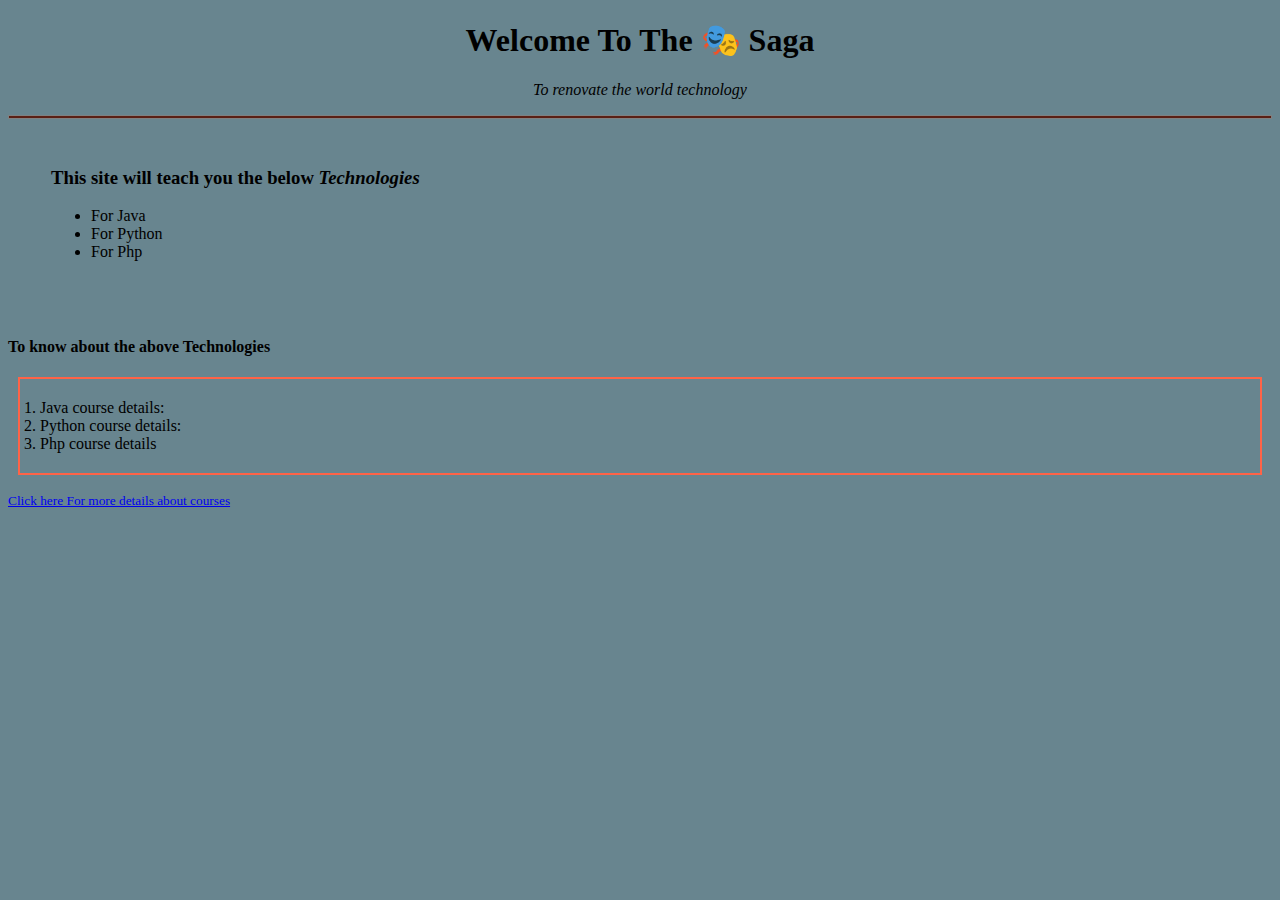
==== index.html @ b25dd736 "Rename Website.html to index.html" ====
<!DOCTYPE html>
<html lang="en">

<head>
    <meta charset="UTF-8">
    <title>🎭Saga</title>
</head>
<body style="background-color:rgba(2, 50, 67, 0.596);"></body>
<body>
    <center>
        <h1>Welcome To The 🎭 Saga</h1>
        <p><em>To renovate the world technology</em></p>
    </center>
        <hr style="background-color:rgb(90, 31, 20)" size="4" noshade="">
        <table cellspacing="20">
            <tr>
                <td><a href="Course details.html"><img src="https://encrypted-tbn0.gstatic.com/images?q=tbn:ANd9GcQGL1aRo91s67Ubmc9DkDyy86zBgt4YX57skg&usqp=CAU" alt=""></a></td>      
                <td> <h3>This site will teach you the below <i><strong>Technologies</strong> </i> </h3>
                    <ul>
                        <li>For Java</li>
                        <li>For Python</li>
                        <li>For Php</li>
                    </ul></td>
            </tr>
        </table>      
       
        <br>
        <h4>To know about the above Technologies</h4>
        <ol style="border:2px solid Tomato; padding: 20px; margin: 10px;">
            <li>Java course details:</li>
            <li>Python course details:</li>
            <li> Php course details</li>
        </ol>
        <p><a href="Course details.html"><small>Click here For more details about courses</small></a></p>
       
        

</body>

</html>
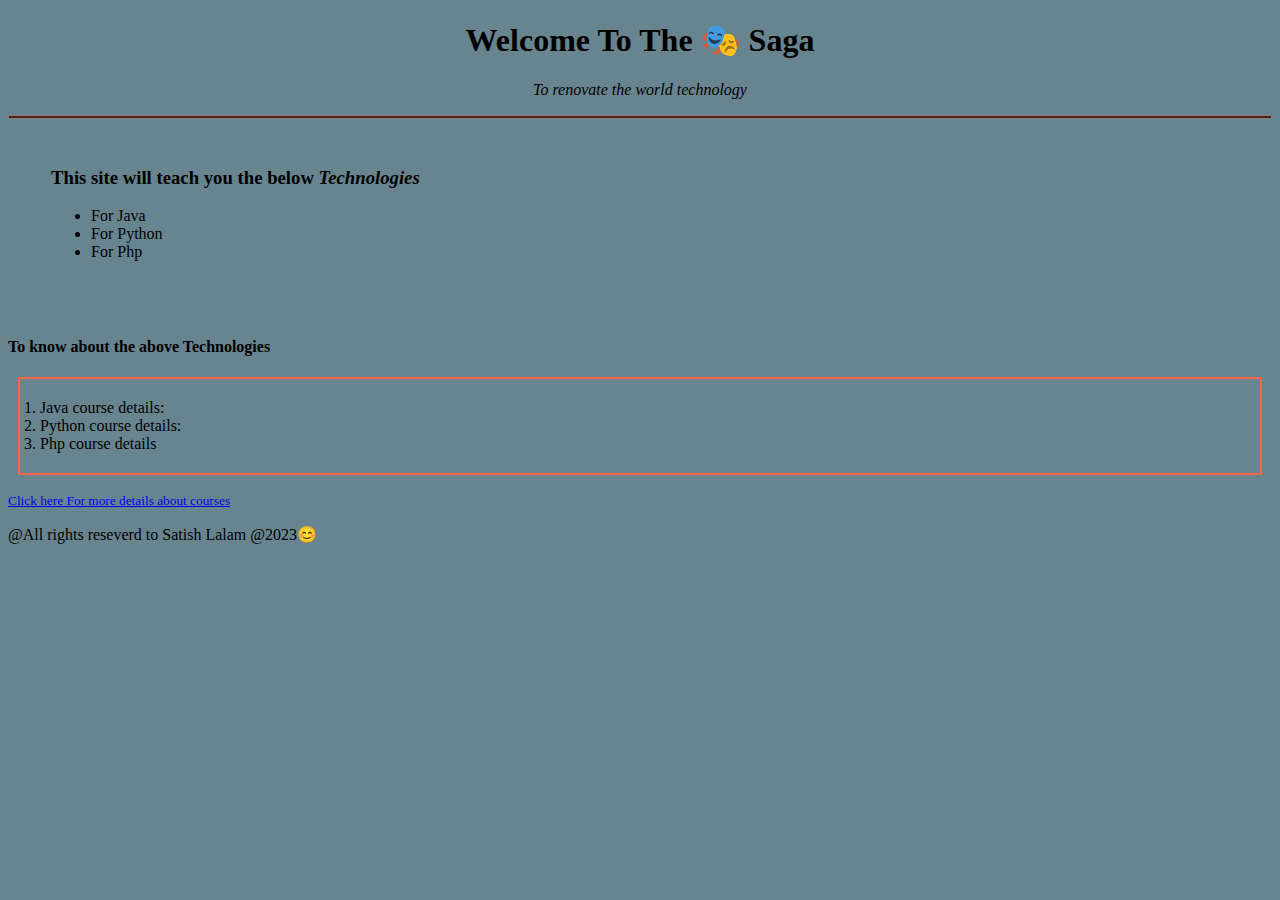
==== commit aa42767a: "Update index.html" ====
--- a/index.html
+++ b/index.html
@@ -36,5 +36,8 @@
         
 
 </body>
+<footer>
+    @All rights reseverd to Satish Lalam @2023😊
+</footer>
 
 </html>
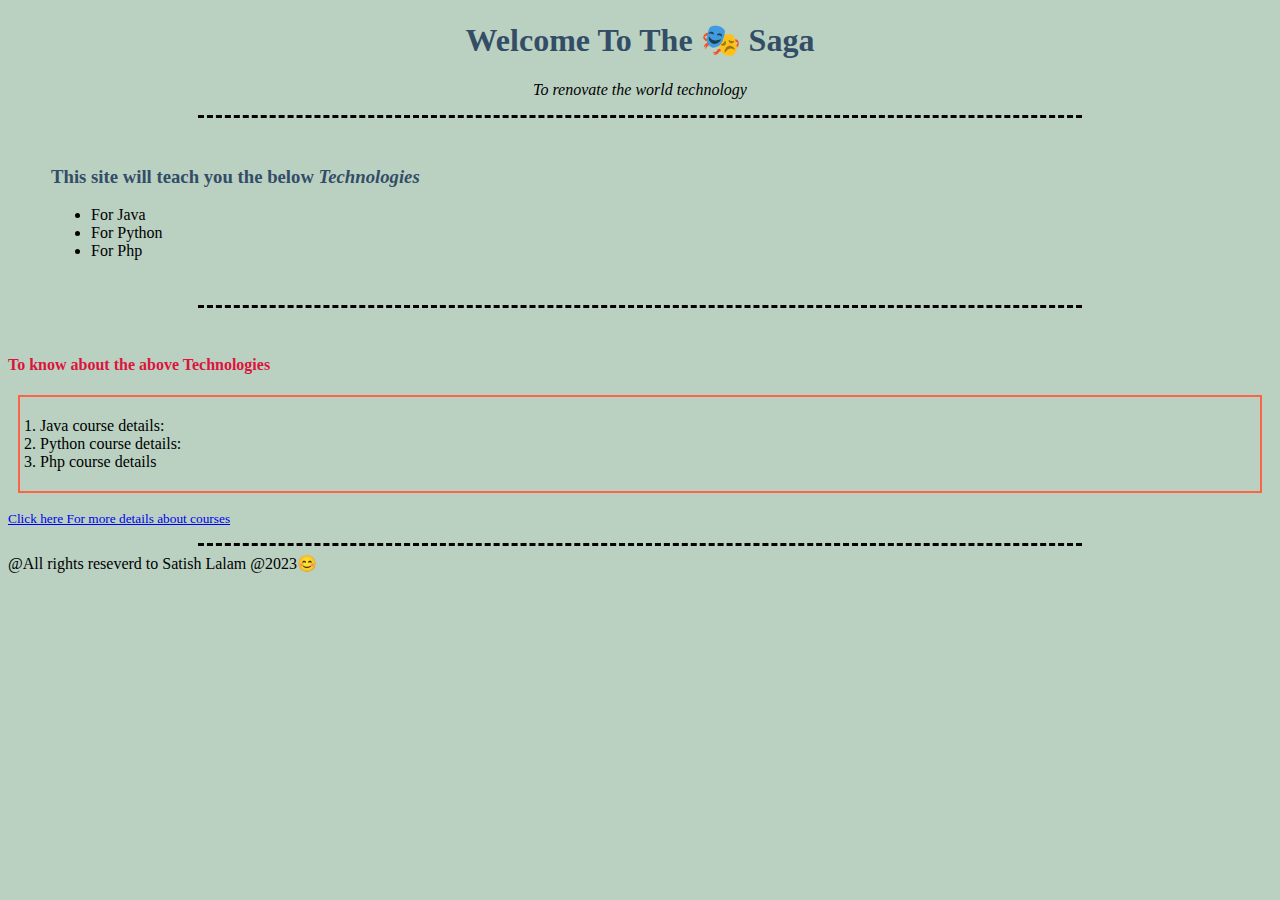
==== commit 7cc4368d: "new files added" ====
--- a/index.html
+++ b/index.html
@@ -1,43 +1,45 @@
-<!DOCTYPE html>
-<html lang="en">
+    <!DOCTYPE html>
+    <html lang="en">
+    <head>
+        <meta charset="UTF-8">
+        <title>Saga</title>
+        <link rel="icon" href="favicon.png">
+        <link rel="stylesheet" href="styles.css">
+    </head>
+    <body>
+        <center>
+            <h1>Welcome To The 🎭 Saga</h1>
+            <p><em>To renovate the world technology</em></p>
+        </center>
+        <hr>
+            <table cellspacing="20">
+                <tr>
+                    <td><a href="Course details.html"><img src="https://encrypted-tbn0.gstatic.com/images?q=tbn:ANd9GcQGL1aRo91s67Ubmc9DkDyy86zBgt4YX57skg&usqp=CAU" alt=""></a></td>      
+                    <td> <h3>This site will teach you the below <i><strong>Technologies</strong> </i> </h3>
+                        <ul>
+                            <li>For Java</li>
+                            <li>For Python</li>
+                            <li>For Php</li>
+                        </ul></td>
+                </tr>
+            </table>  
+            <hr>    
+        
+            <br>
+            <h4>To know about the above Technologies</h4>
+            <ol style="border:2px solid Tomato; padding: 20px; margin: 10px;">
+                <li>Java course details:</li>
+                <li>Python course details:</li>
+                <li> Php course details</li>
+            </ol>
+            <p><a href="Course details.html"><small>Click here For more details about courses</small></a></p>
+        
+            
 
-<head>
-    <meta charset="UTF-8">
-    <title>🎭Saga</title>
-</head>
-<body style="background-color:rgba(2, 50, 67, 0.596);"></body>
-<body>
-    <center>
-        <h1>Welcome To The 🎭 Saga</h1>
-        <p><em>To renovate the world technology</em></p>
-    </center>
-        <hr style="background-color:rgb(90, 31, 20)" size="4" noshade="">
-        <table cellspacing="20">
-            <tr>
-                <td><a href="Course details.html"><img src="https://encrypted-tbn0.gstatic.com/images?q=tbn:ANd9GcQGL1aRo91s67Ubmc9DkDyy86zBgt4YX57skg&usqp=CAU" alt=""></a></td>      
-                <td> <h3>This site will teach you the below <i><strong>Technologies</strong> </i> </h3>
-                    <ul>
-                        <li>For Java</li>
-                        <li>For Python</li>
-                        <li>For Php</li>
-                    </ul></td>
-            </tr>
-        </table>      
-       
-        <br>
-        <h4>To know about the above Technologies</h4>
-        <ol style="border:2px solid Tomato; padding: 20px; margin: 10px;">
-            <li>Java course details:</li>
-            <li>Python course details:</li>
-            <li> Php course details</li>
-        </ol>
-        <p><a href="Course details.html"><small>Click here For more details about courses</small></a></p>
-       
-        
+    </body>
+    <hr>
+    <footer>
+        @All rights reseverd to Satish Lalam @2023😊
+    </footer>
 
-</body>
-<footer>
-    @All rights reseverd to Satish Lalam @2023😊
-</footer>
-
-</html>
+    </html>--- a/styles.css
+++ b/styles.css
@@ -0,0 +1,25 @@
+
+body{
+    background-color:#BAD1C2;
+}
+hr {
+    
+    border-style: none;
+    border-top-style: dashed;
+    border-color:black;
+    border-width: 3px;    
+    width: 70%;
+    
+}
+h1 {
+    color: #344D67;
+}
+h2 {
+    color: #344D67;
+}
+h3 {
+    color: #344D67;
+}
+h4 {
+    color: crimson;
+}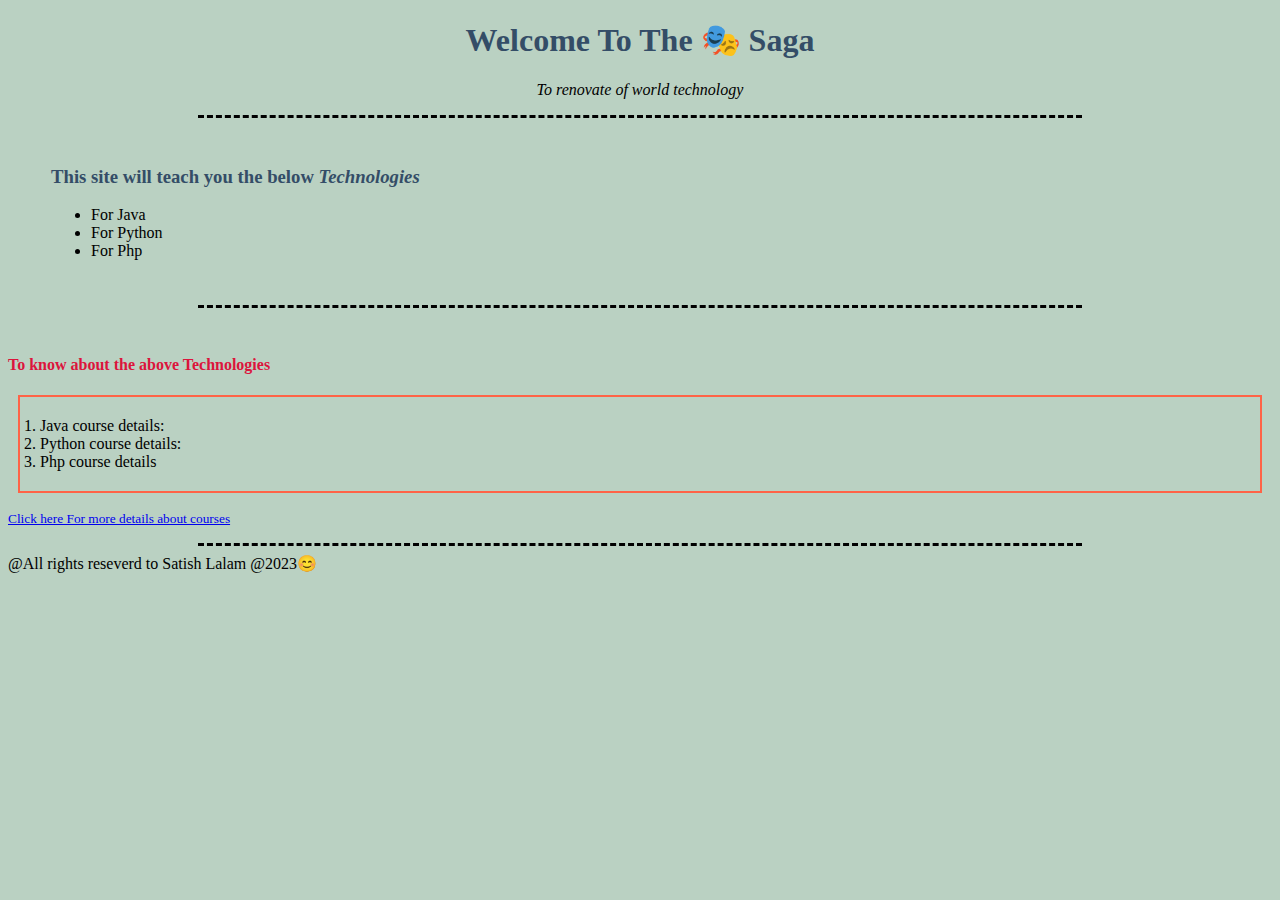
==== commit b4d26e10: "changed text in index.html" ====
--- a/index.html
+++ b/index.html
@@ -9,7 +9,7 @@
     <body>
         <center>
             <h1>Welcome To The 🎭 Saga</h1>
-            <p><em>To renovate the world technology</em></p>
+            <p><em>To renovate of world technology</em></p>
         </center>
         <hr>
             <table cellspacing="20">
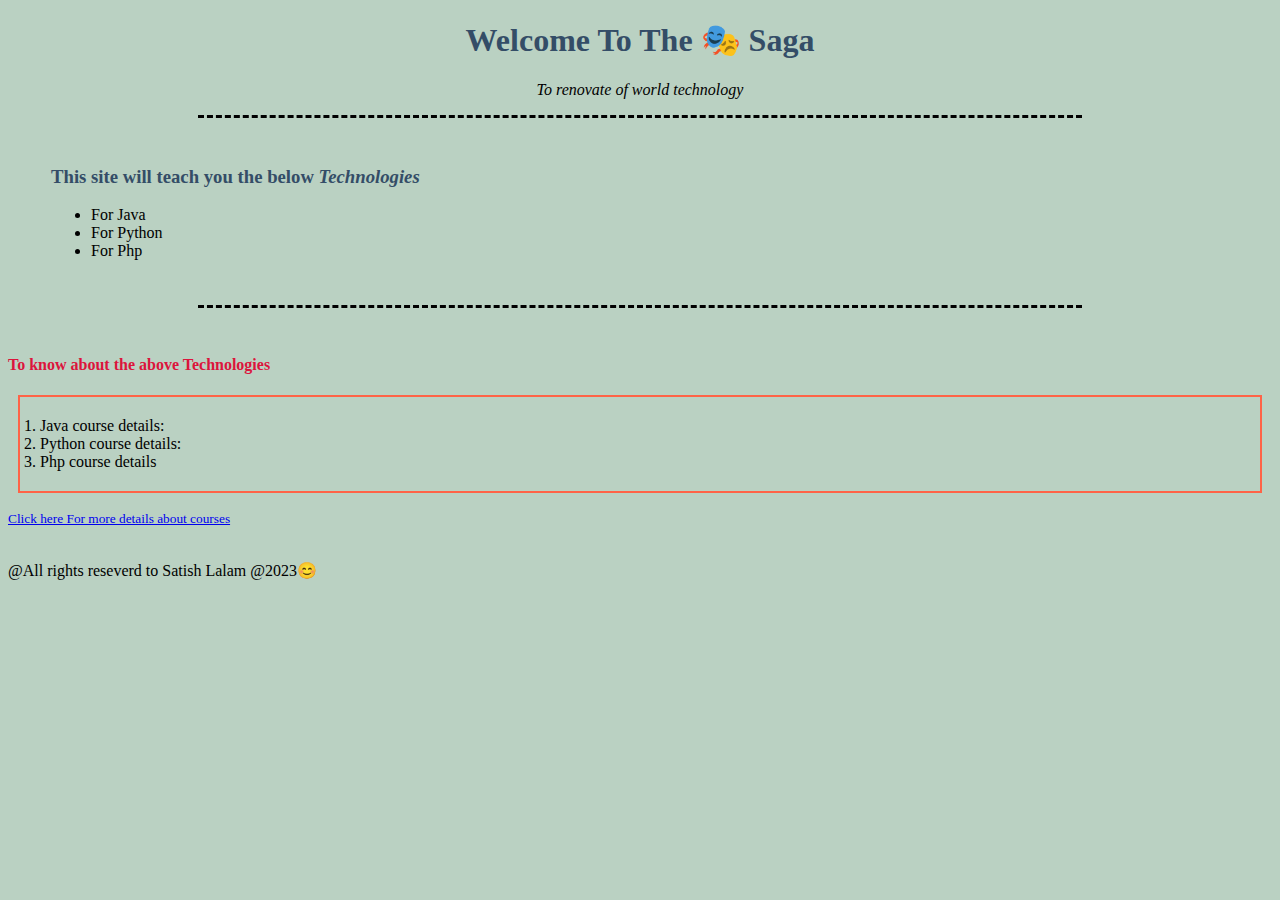
==== commit 187564e1: "text modification" ====
--- a/index.html
+++ b/index.html
@@ -37,7 +37,7 @@
             
 
     </body>
-    <hr>
+    <br>
     <footer>
         @All rights reseverd to Satish Lalam @2023😊
     </footer>
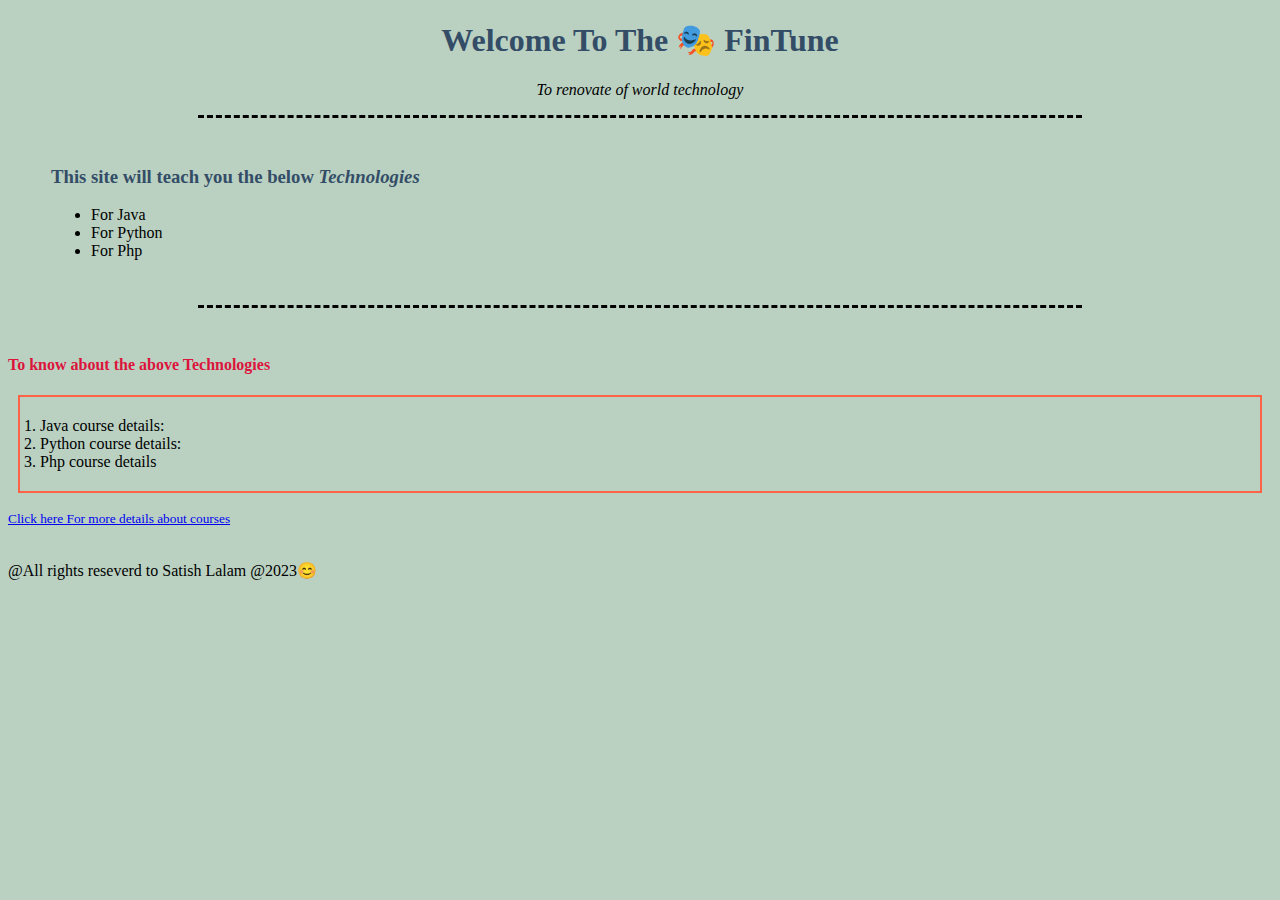
==== commit d2d98be8: "changling the lable" ====
--- a/index.html
+++ b/index.html
@@ -2,19 +2,19 @@
     <html lang="en">
     <head>
         <meta charset="UTF-8">
-        <title>Saga</title>
-        <link rel="icon" href="favicon.png">
+        <title>FinTune</title>
+        <link rel="icon" href="favicon-1.png">
         <link rel="stylesheet" href="styles.css">
     </head>
     <body>
         <center>
-            <h1>Welcome To The 🎭 Saga</h1>
+            <h1>Welcome To The 🎭 FinTune</h1>
             <p><em>To renovate of world technology</em></p>
         </center>
         <hr>
             <table cellspacing="20">
                 <tr>
-                    <td><a href="Course details.html"><img src="https://encrypted-tbn0.gstatic.com/images?q=tbn:ANd9GcQGL1aRo91s67Ubmc9DkDyy86zBgt4YX57skg&usqp=CAU" alt=""></a></td>      
+                    <td><a href="Course details.html"><img class="imageone" src="https://encrypted-tbn0.gstatic.com/images?q=tbn:ANd9GcQGL1aRo91s67Ubmc9DkDyy86zBgt4YX57skg&usqp=CAU" alt=""></a></td>      
                     <td> <h3>This site will teach you the below <i><strong>Technologies</strong> </i> </h3>
                         <ul>
                             <li>For Java</li>
--- a/styles.css
+++ b/styles.css
@@ -8,11 +8,14 @@
     border-top-style: dashed;
     border-color:black;
     border-width: 3px;    
-    width: 70%;
-    
+    width: 70%;    
 }
+
 h1 {
     color: #344D67;
+}
+h1:hover{
+    color: red;
 }
 h2 {
     color: #344D67;
@@ -22,4 +25,8 @@
 }
 h4 {
     color: crimson;
+}
+
+.imageone{
+    border-radius: 10%;
 }